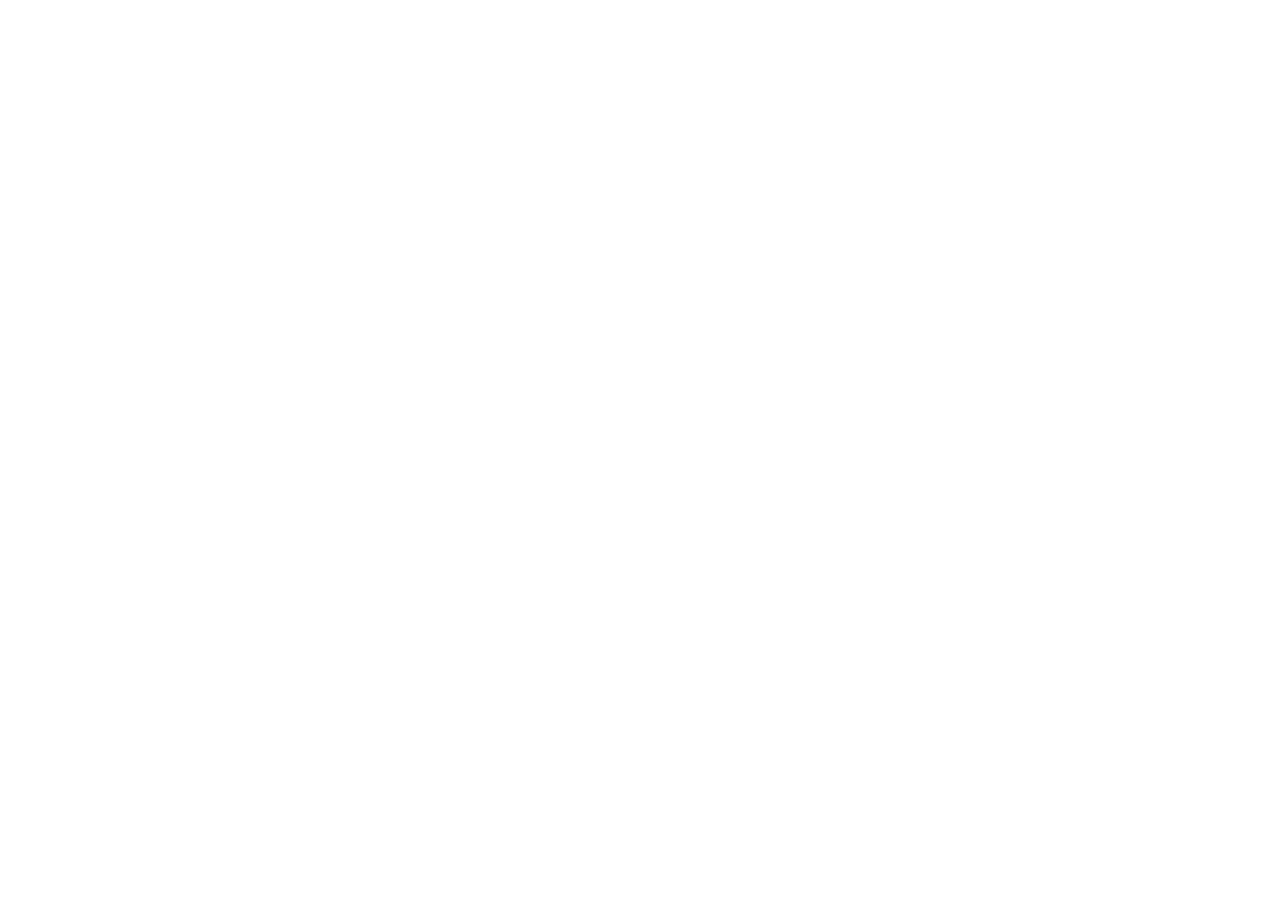
==== HTML/Images/index.html @ 6ffc7e5c "Created folders and html pages for tables, forms and images" ====
<!DOCTYPE html>
<html lang="en">
<head>
    <meta charset="UTF-8">
    <meta http-equiv="X-UA-Compatible" content="IE=edge">
    <meta name="viewport" content="width=device-width, initial-scale=1.0">
    <title>Document</title>
</head>
<body>
    
</body>
</html>
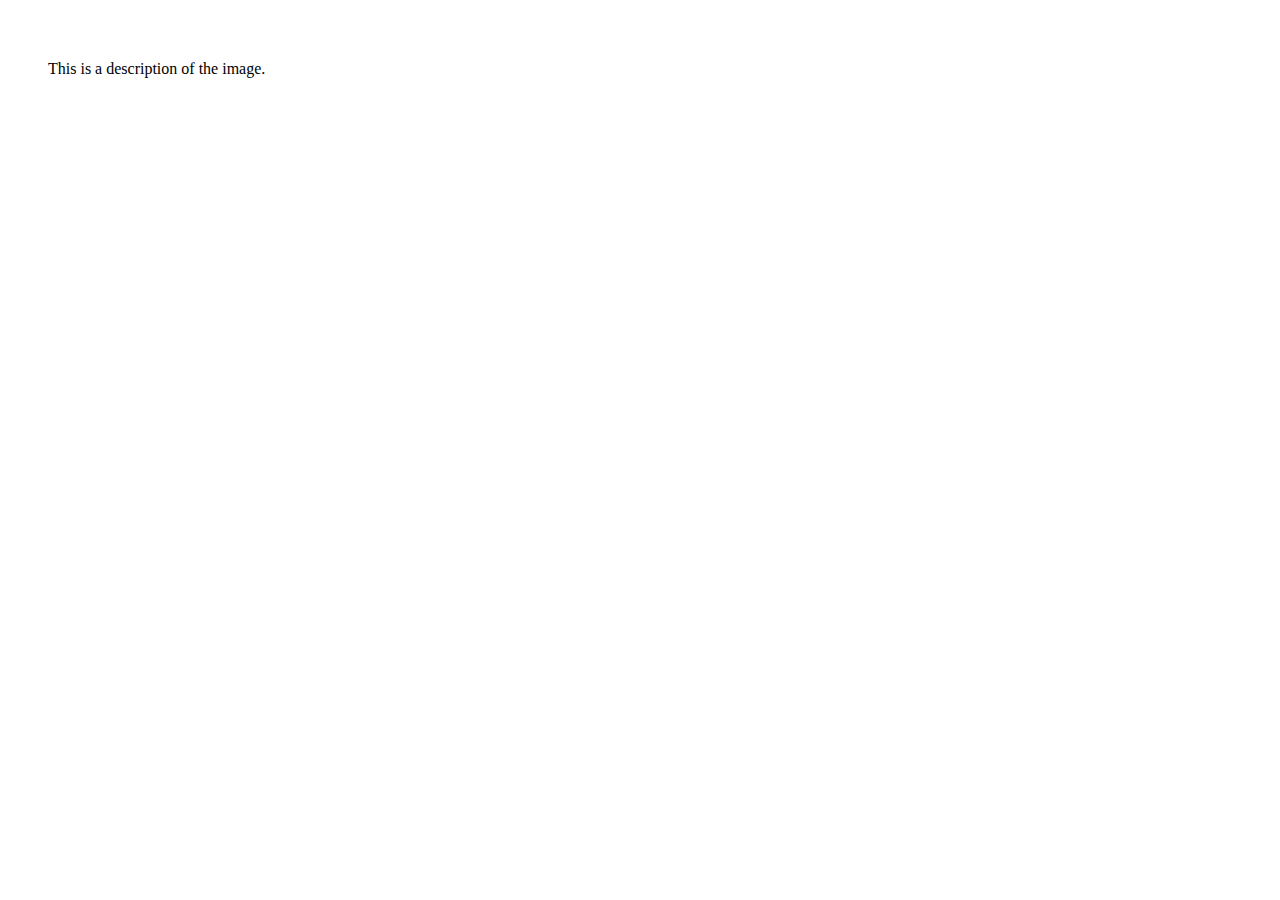
==== commit fa863d78: "Included regular and long table examples" ====
--- a/HTML/Images/index.html
+++ b/HTML/Images/index.html
@@ -7,6 +7,16 @@
     <title>Document</title>
 </head>
 <body>
+    <!-- image link -->
+    <img src="" alt="" title="" />
+
+    <!--Container for related image and caption -->
+
+    <figure>
+        <img src="" alt="" title="" />
+        <br />
+        <figcaption> This is a description of the image. </figcaption>
+    </figure>
     
 </body>
 </html>